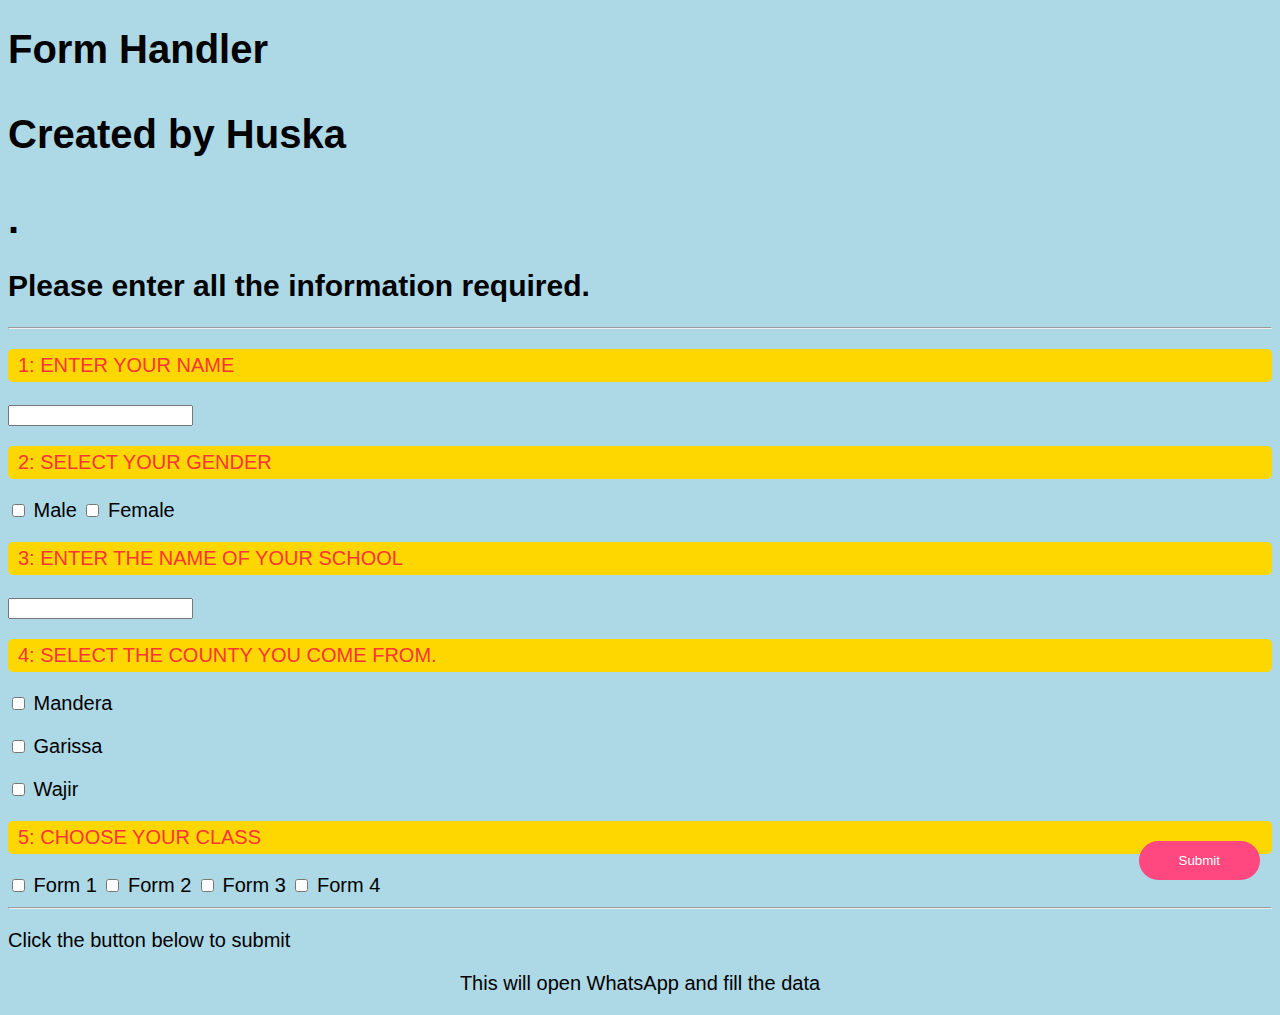
==== index.html @ 547eb1fe "Update index.html" ====
<!DOCTYPE html>
<html lang="en">

<head>
  <meta charset="UTF-8">
  <meta http-equiv="X-UA-Compatible" content="IE=Edge">
  <meta name="viewport" content="width=device-width, initial-scale=1">
  <title>Form handler</title>
  <link rel="stylesheet" href="style.css">
  <link rel="stylesheet" href="style2.css">
  <link rel="stylesheet" href="style3.css">
  <style>
    /* Add CSS for floating submit button */
    #submitBtn {
      position: fixed;
      bottom: 20px;
      right: 20px;
      z-index: 999; /* Ensure the button is above other content */
    }
  </style>
</head>

<body>
  <audio id="myAudio">
  <source src="tap.mp3" type="audio/mpeg">
  Your browser does not support the audio element.
</audio>

  <h1>Form Handler <p>Created by Huska</p>.</h1>
  <h2>Please enter all the information required.</h2>
  <hr>

  <form id="scholarForm">
    <p class="tbn">1: Enter your name</p>
    <input type="text" id="name">
    <p class="tbn">2: Select your gender</p>
    <input type="checkbox" id="male"> Male
    <input type="checkbox" id="female"> Female
    <p class="tbn">3: Enter the name of your school</p>
    <input type="text" id="school">
    <p class="tbn"> 4: Select the county you come from.</p>
    <p><input type="checkbox" id="mandera"> Mandera</p>
    <p><input type="checkbox" id="garissa"> Garissa</p>
    <p><input type="checkbox" id="wajir"> Wajir</p>
    <p class="tbn">5: Choose your class</p>
    <input type="checkbox" id="form1"> Form 1
    <input type="checkbox" id="form2"> Form 2
    <input type="checkbox" id="form3"> Form 3
    <input type="checkbox" id="form4"> Form 4
    <hr>
    <p>Click the button below to submit</p>
    <p><center>This will open WhatsApp and fill the data</center></p>
    <!-- Add an ID to the button for easy JavaScript targeting -->
    <center><button id="submitBtn" class="btn" type="button" onclick="submitForm()">Submit</button></center>
  </form>

  <script>
    function submitForm() {
  // Play the audio
  var audio = document.getElementById("myAudio");
  audio.play();

  // Wait for 10 seconds before submitting the form
  setTimeout(function() {
    // Gather form data
    const name = document.getElementById("name").value;
    const gender = document.getElementById("male").checked ? "Male" : document.getElementById("female").checked ? "Female" : "";
    const school = document.getElementById("school").value;
    const county = document.getElementById("mandera").checked ? "Mandera" : document.getElementById("garissa").checked ? "Garissa" : document.getElementById("wajir").checked ? "Wajir" : "";
    const classes = [];
    if (document.getElementById("form1").checked) classes.push("Form 1");
    if (document.getElementById("form2").checked) classes.push("Form 2");
    if (document.getElementById("form3").checked) classes.push("Form 3");
    if (document.getElementById("form4").checked) classes.push("Form 4");

    // Check if all required fields are filled
    if (!name || !gender || !school || !county || classes.length === 0) {
      alert("Hussein will receive no message since you have put nothing in the blank spaces. Go back and do it before Huska get angry! 😡😡😡😡😡");
      return;
    }

    // Prepare data for WhatsApp message
    const message = `
      Name: ${name}
      Gender: ${gender}
      School: ${school}
      County: ${county}
      Classes: ${classes.join(", ")}
    `;

    // Send message to WhatsApp
    const whatsappURL = "https://wa.me/+254791190745?text=" + encodeURIComponent(message);
    window.open(whatsappURL, "_blank");
  }, 10000); // 10 seconds
}

  </script>
</body>

</html>
---- style.css ----
body {
    font-size: 15pt;
    background-color: lightblue; /* Light blue background */
    font-family: Arial, sans-serif; /* Use Arial font */
}

.btn {
    color: white;
    background-color: #ff4780; /* Pink button */
    text-decoration: none;
    padding: 12px 40px; /* Slightly smaller padding */
    border-radius: 25px; /* Rounded corners */
    text-align: center;
    border: none; /* Remove border */
    cursor: pointer; /* Show pointer cursor on hover */
    transition: background-color 0.3s; /* Smooth color transition */
}

.btn:hover {
    background-color: #e63b6f; /* Darker pink on hover */
}

.tbn {
    color: #ff3438;
    background-color: #ffd700; /* Yellow background */
    border-radius: 5px; /* Slightly rounded corners */
    text-transform: uppercase;
    padding: 5px 10px; /* Adjusted padding */
}

.next {
    background-color: #4caf50; /* Green button */
    padding: 15px 20px; /* Adjusted padding */
    color: white;
    border-radius: 10px; /* Rounded corners */
    text-decoration: none;
}

.home {
    color: #43ff32;
    background-color: #ff1a1a; /* Red button */
    text-decoration: none;
    padding: 8px 15px; /* Adjusted padding */
    border-radius: 20px; /* Rounded corners */
}

.but {
    color: #34ff23;
    background-color: #ffd700; /* Yellow button */
    text-decoration: none;
    border-radius: 20px; /* Rounded corners */
    padding: 8px 15px; /* Adjusted padding */
    float: left;
    margin-right: 10px; /* Add some spacing between buttons */
}
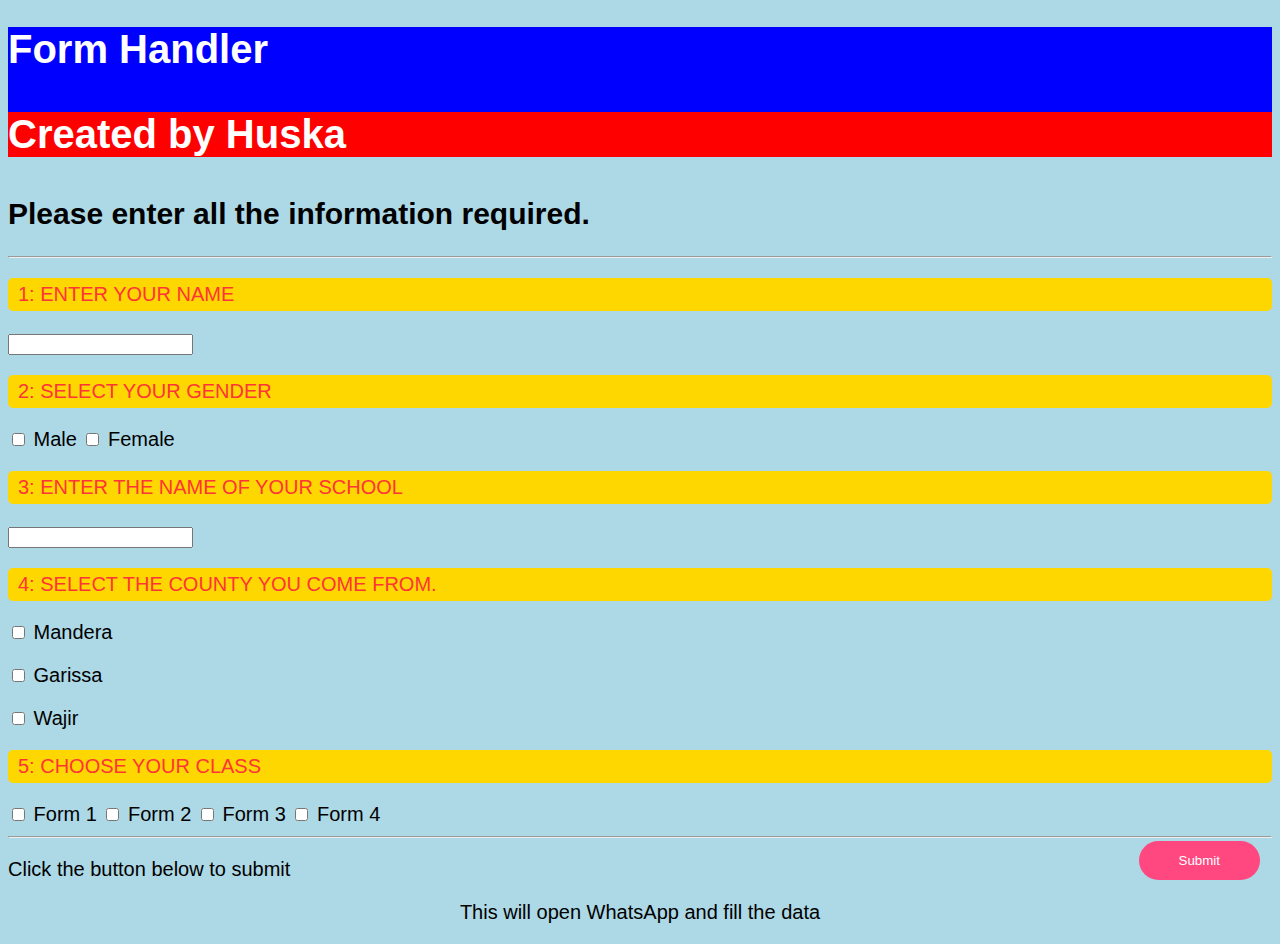
==== commit 1f11c23f: "Update index.html" ====
--- a/index.html
+++ b/index.html
@@ -26,7 +26,7 @@
   Your browser does not support the audio element.
 </audio>
 
-  <h1>Form Handler <p>Created by Huska</p>.</h1>
+  <h1 style="color: white; background-color: blue;">Form Handler <p style="color: white; background-color: red;">Created by Huska</p></h1>
   <h2>Please enter all the information required.</h2>
   <hr>
 
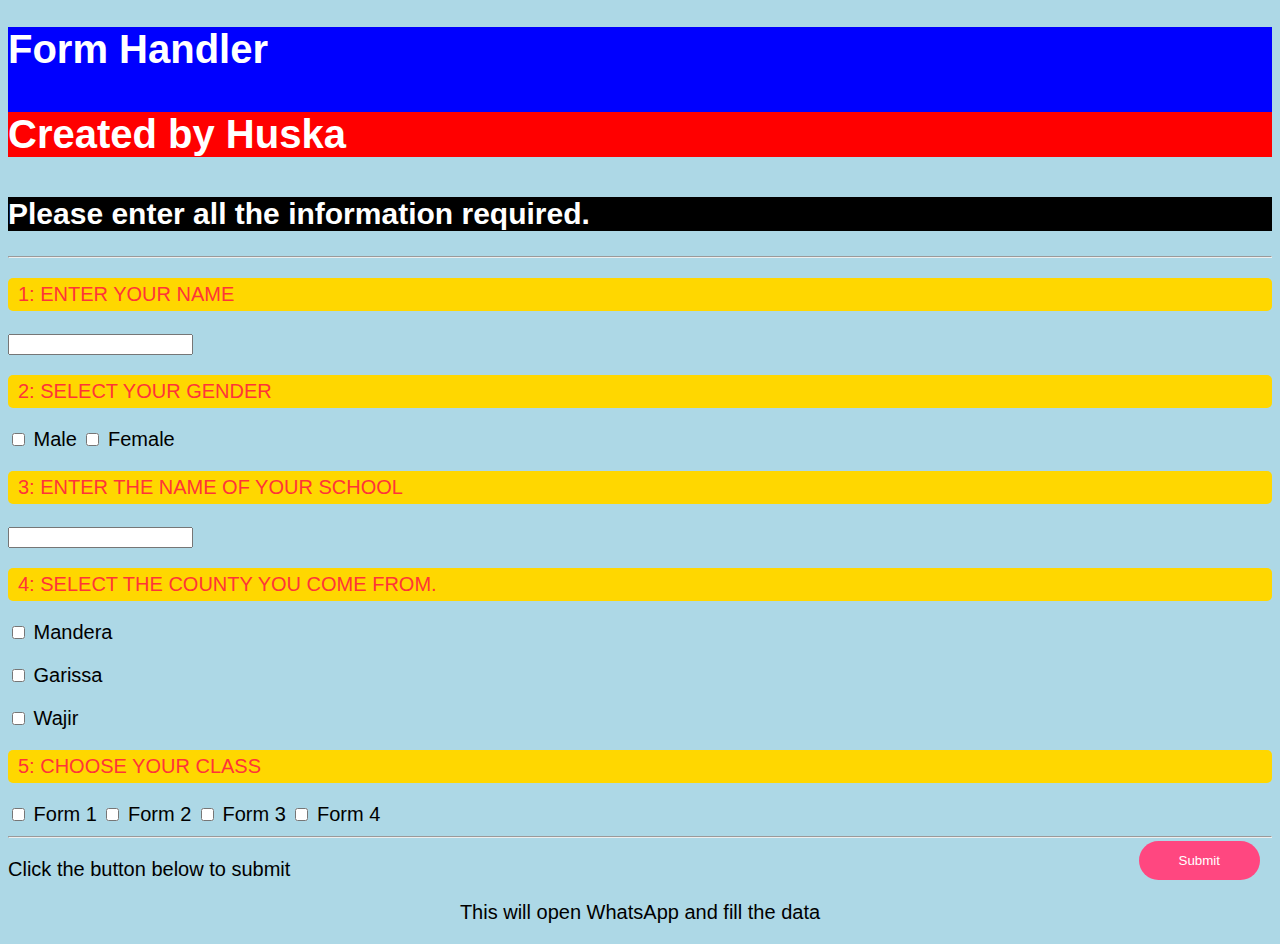
==== commit 76735ce1: "Update index.html" ====
--- a/index.html
+++ b/index.html
@@ -27,7 +27,7 @@
 </audio>
 
   <h1 style="color: white; background-color: blue;">Form Handler <p style="color: white; background-color: red;">Created by Huska</p></h1>
-  <h2>Please enter all the information required.</h2>
+  <h2 style="color: white; background-color: black; font: san-serif; font-style: futura;">Please enter all the information required.</h2>
   <hr>
 
   <form id="scholarForm">
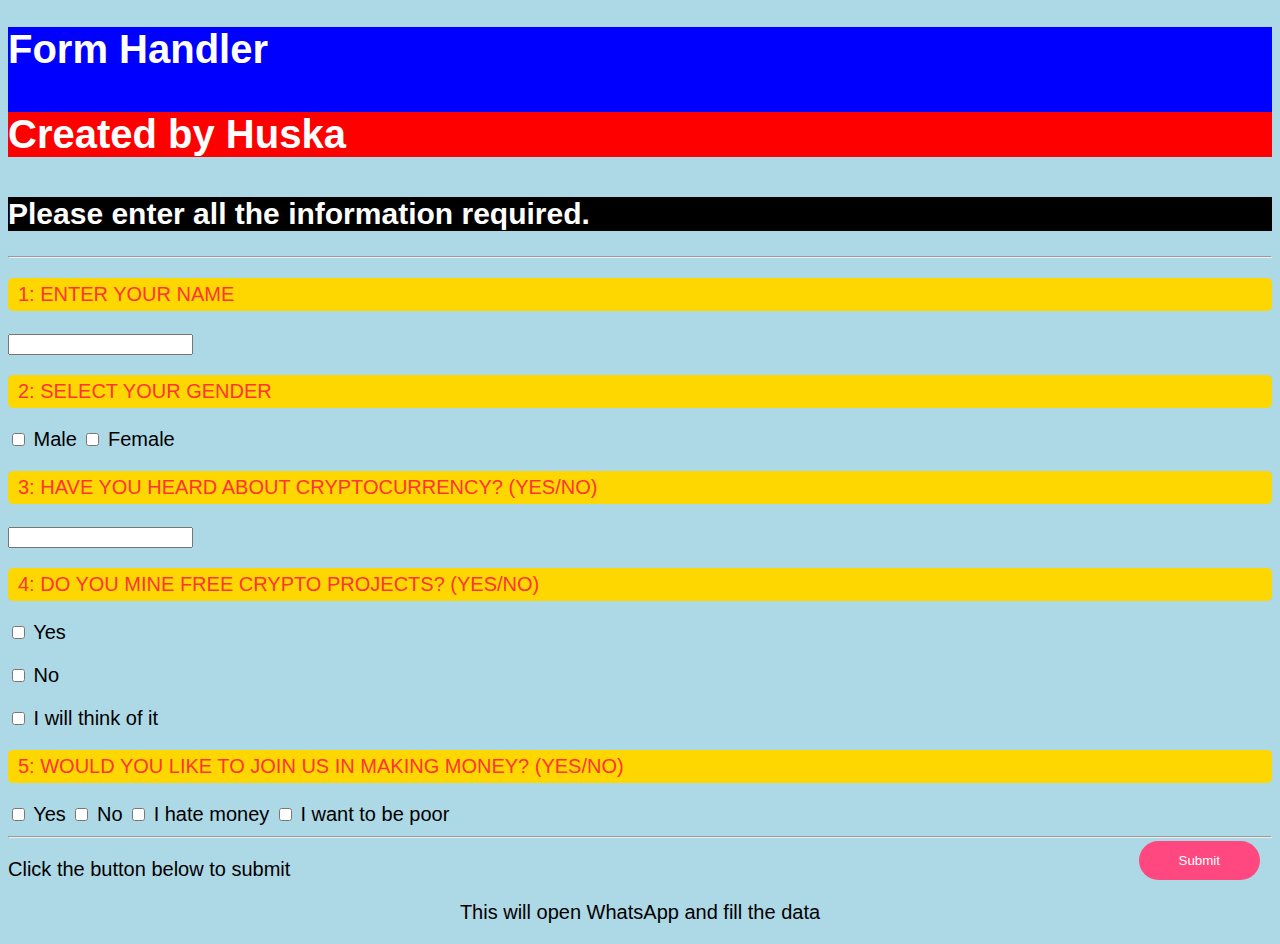
==== commit a659b228: "Update index.html" ====
--- a/index.html
+++ b/index.html
@@ -36,17 +36,17 @@
     <p class="tbn">2: Select your gender</p>
     <input type="checkbox" id="male"> Male
     <input type="checkbox" id="female"> Female
-    <p class="tbn">3: Enter the name of your school</p>
+    <p class="tbn">3: Have you heard about Cryptocurrency? (Yes/No)</p>
     <input type="text" id="school">
-    <p class="tbn"> 4: Select the county you come from.</p>
-    <p><input type="checkbox" id="mandera"> Mandera</p>
-    <p><input type="checkbox" id="garissa"> Garissa</p>
-    <p><input type="checkbox" id="wajir"> Wajir</p>
-    <p class="tbn">5: Choose your class</p>
-    <input type="checkbox" id="form1"> Form 1
-    <input type="checkbox" id="form2"> Form 2
-    <input type="checkbox" id="form3"> Form 3
-    <input type="checkbox" id="form4"> Form 4
+    <p class="tbn"> 4: Do you mine FREE crypto projects? (Yes/No)</p>
+    <p><input type="checkbox" id="mandera"> Yes</p>
+    <p><input type="checkbox" id="garissa"> No</p>
+    <p><input type="checkbox" id="wajir"> I will think of it</p>
+    <p class="tbn">5: Would you like to join us in making money? (Yes/No)</p>
+    <input type="checkbox" id="form1"> Yes
+    <input type="checkbox" id="form2"> No
+    <input type="checkbox" id="form3"> I hate money
+    <input type="checkbox" id="form4"> I want to be poor
     <hr>
     <p>Click the button below to submit</p>
     <p><center>This will open WhatsApp and fill the data</center></p>
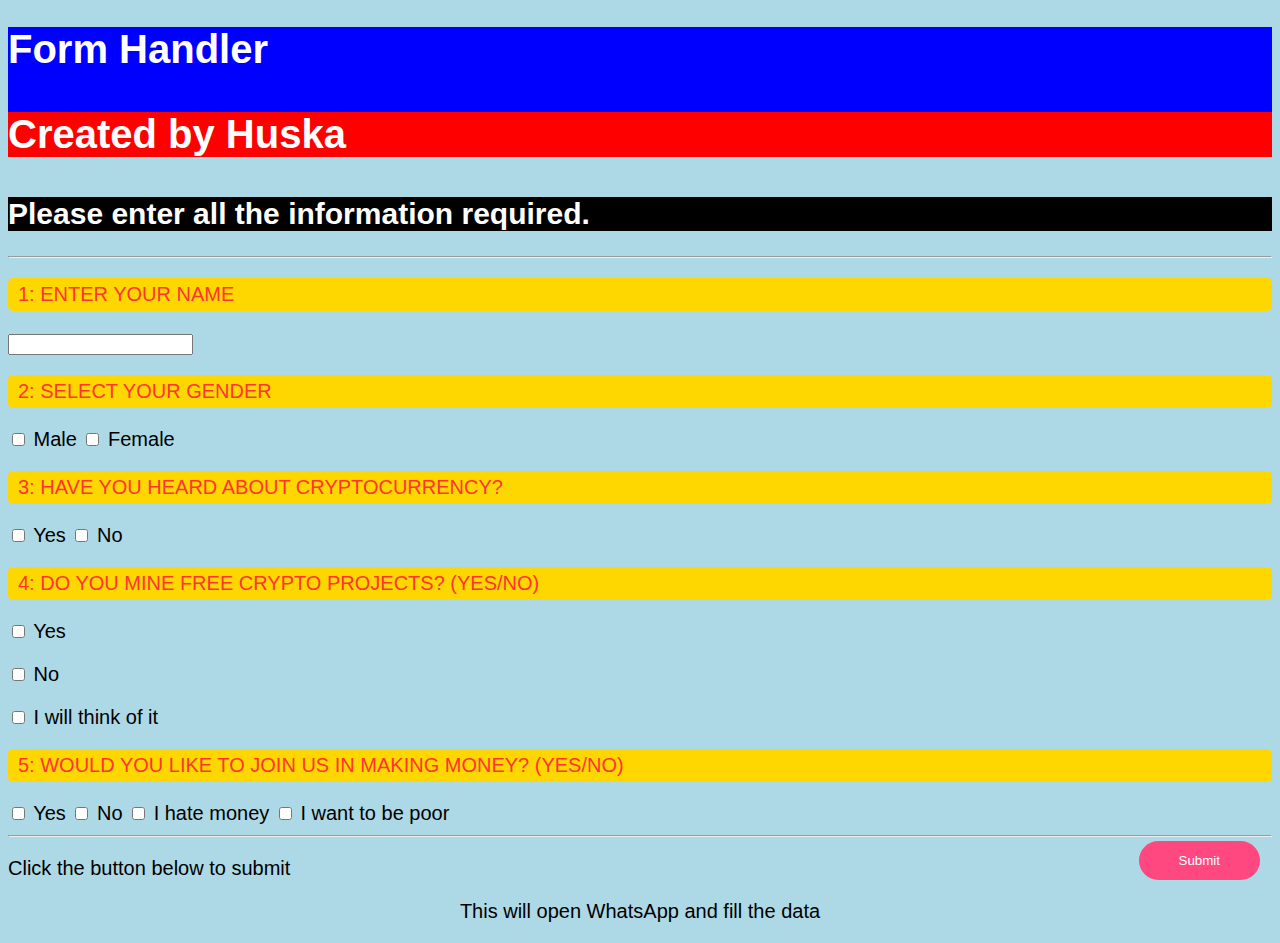
==== commit 9bffe6b5: "Update index.html" ====
--- a/index.html
+++ b/index.html
@@ -36,17 +36,18 @@
     <p class="tbn">2: Select your gender</p>
     <input type="checkbox" id="male"> Male
     <input type="checkbox" id="female"> Female
-    <p class="tbn">3: Have you heard about Cryptocurrency? (Yes/No)</p>
-    <input type="text" id="school">
+    <p class="tbn">3: Have you heard about Cryptocurrency?</p>
+    <input type="checkbox" id="yes"> Yes
+    <input type="checkbox" id="no"> No
     <p class="tbn"> 4: Do you mine FREE crypto projects? (Yes/No)</p>
-    <p><input type="checkbox" id="mandera"> Yes</p>
-    <p><input type="checkbox" id="garissa"> No</p>
-    <p><input type="checkbox" id="wajir"> I will think of it</p>
+    <p><input type="checkbox" id="red"> Yes</p>
+    <p><input type="checkbox" id="green"> No</p>
+    <p><input type="checkbox" id="white"> I will think of it</p>
     <p class="tbn">5: Would you like to join us in making money? (Yes/No)</p>
-    <input type="checkbox" id="form1"> Yes
-    <input type="checkbox" id="form2"> No
-    <input type="checkbox" id="form3"> I hate money
-    <input type="checkbox" id="form4"> I want to be poor
+    <input type="checkbox" id="fan"> Yes
+    <input type="checkbox" id="fen"> No
+    <input type="checkbox" id="fin"> I hate money
+    <input type="checkbox" id="fon"> I want to be poor
     <hr>
     <p>Click the button below to submit</p>
     <p><center>This will open WhatsApp and fill the data</center></p>
@@ -65,16 +66,16 @@
     // Gather form data
     const name = document.getElementById("name").value;
     const gender = document.getElementById("male").checked ? "Male" : document.getElementById("female").checked ? "Female" : "";
-    const school = document.getElementById("school").value;
-    const county = document.getElementById("mandera").checked ? "Mandera" : document.getElementById("garissa").checked ? "Garissa" : document.getElementById("wajir").checked ? "Wajir" : "";
+    const school = document.getElementById("yes").value;
+    const county = document.getElementById("no").checked ? "Yes" : document.getElementById("no").checked ? "No";
     const classes = [];
-    if (document.getElementById("form1").checked) classes.push("Form 1");
-    if (document.getElementById("form2").checked) classes.push("Form 2");
-    if (document.getElementById("form3").checked) classes.push("Form 3");
-    if (document.getElementById("form4").checked) classes.push("Form 4");
+    if (document.getElementById("fan").checked) classes.push("Yes");
+    if (document.getElementById("fen").checked) classes.push("No");
+    if (document.getElementById("fin").checked) classes.push("I hate money");
+    if (document.getElementById("fon").checked) classes.push("I want to be poor");
 
     // Check if all required fields are filled
-    if (!name || !gender || !school || !county || classes.length === 0) {
+    if (!name || !gender || ! || !county || classes.length === 0) {
       alert("Hussein will receive no message since you have put nothing in the blank spaces. Go back and do it before Huska get angry! 😡😡😡😡😡");
       return;
     }
@@ -83,9 +84,9 @@
     const message = `
       Name: ${name}
       Gender: ${gender}
-      School: ${school}
-      County: ${county}
-      Classes: ${classes.join(", ")}
+      Heard of Crypto?: ${school}
+      Mine crypto?: ${county}
+      Join Us?: ${classes.join(", ")}
     `;
 
     // Send message to WhatsApp
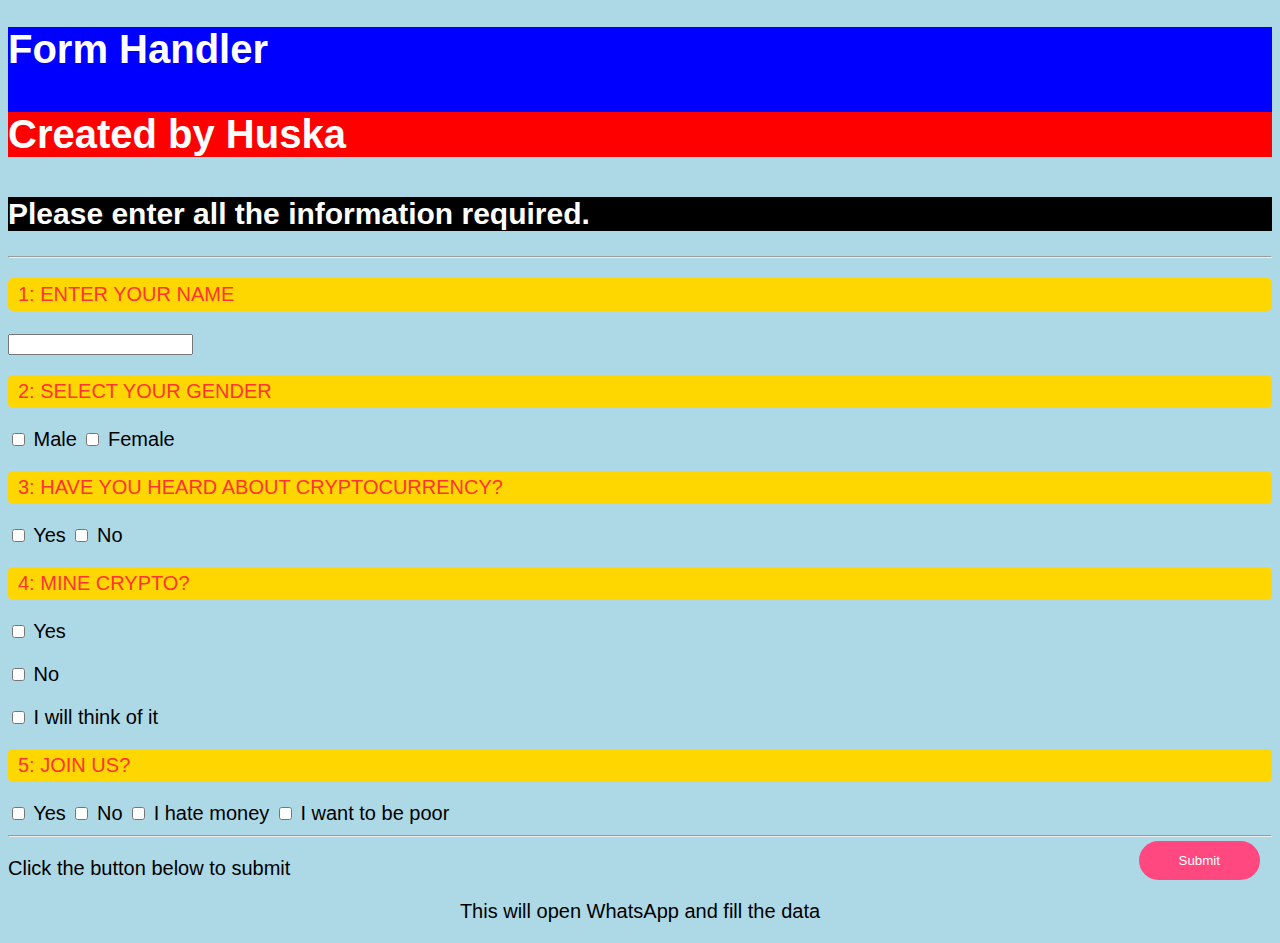
==== commit 57826759: "Update index.html" ====
--- a/index.html
+++ b/index.html
@@ -39,11 +39,11 @@
     <p class="tbn">3: Have you heard about Cryptocurrency?</p>
     <input type="checkbox" id="yes"> Yes
     <input type="checkbox" id="no"> No
-    <p class="tbn"> 4: Do you mine FREE crypto projects? (Yes/No)</p>
+    <p class="tbn"> 4: Mine Crypto?</p>
     <p><input type="checkbox" id="red"> Yes</p>
     <p><input type="checkbox" id="green"> No</p>
     <p><input type="checkbox" id="white"> I will think of it</p>
-    <p class="tbn">5: Would you like to join us in making money? (Yes/No)</p>
+    <p class="tbn">5: Join Us?</p>
     <input type="checkbox" id="fan"> Yes
     <input type="checkbox" id="fen"> No
     <input type="checkbox" id="fin"> I hate money
@@ -66,8 +66,8 @@
     // Gather form data
     const name = document.getElementById("name").value;
     const gender = document.getElementById("male").checked ? "Male" : document.getElementById("female").checked ? "Female" : "";
-    const school = document.getElementById("yes").value;
-    const county = document.getElementById("no").checked ? "Yes" : document.getElementById("no").checked ? "No";
+    const school = document.getElementById("yes").checked ? "Yes" : document.getElementById("no").checked ? "No" : "";
+    const county = document.getElementById("red").checked ? "Yes" : document.getElementById("green").checked ? "No" : document.getElementById("white").checked ? "I will think of it" : "";
     const classes = [];
     if (document.getElementById("fan").checked) classes.push("Yes");
     if (document.getElementById("fen").checked) classes.push("No");
@@ -75,7 +75,7 @@
     if (document.getElementById("fon").checked) classes.push("I want to be poor");
 
     // Check if all required fields are filled
-    if (!name || !gender || ! || !county || classes.length === 0) {
+    if (!name || !gender || !school || !county || classes.length === 0) {
       alert("Hussein will receive no message since you have put nothing in the blank spaces. Go back and do it before Huska get angry! 😡😡😡😡😡");
       return;
     }
@@ -85,7 +85,7 @@
       Name: ${name}
       Gender: ${gender}
       Heard of Crypto?: ${school}
-      Mine crypto?: ${county}
+      Mine Crypto?: ${county}
       Join Us?: ${classes.join(", ")}
     `;
 
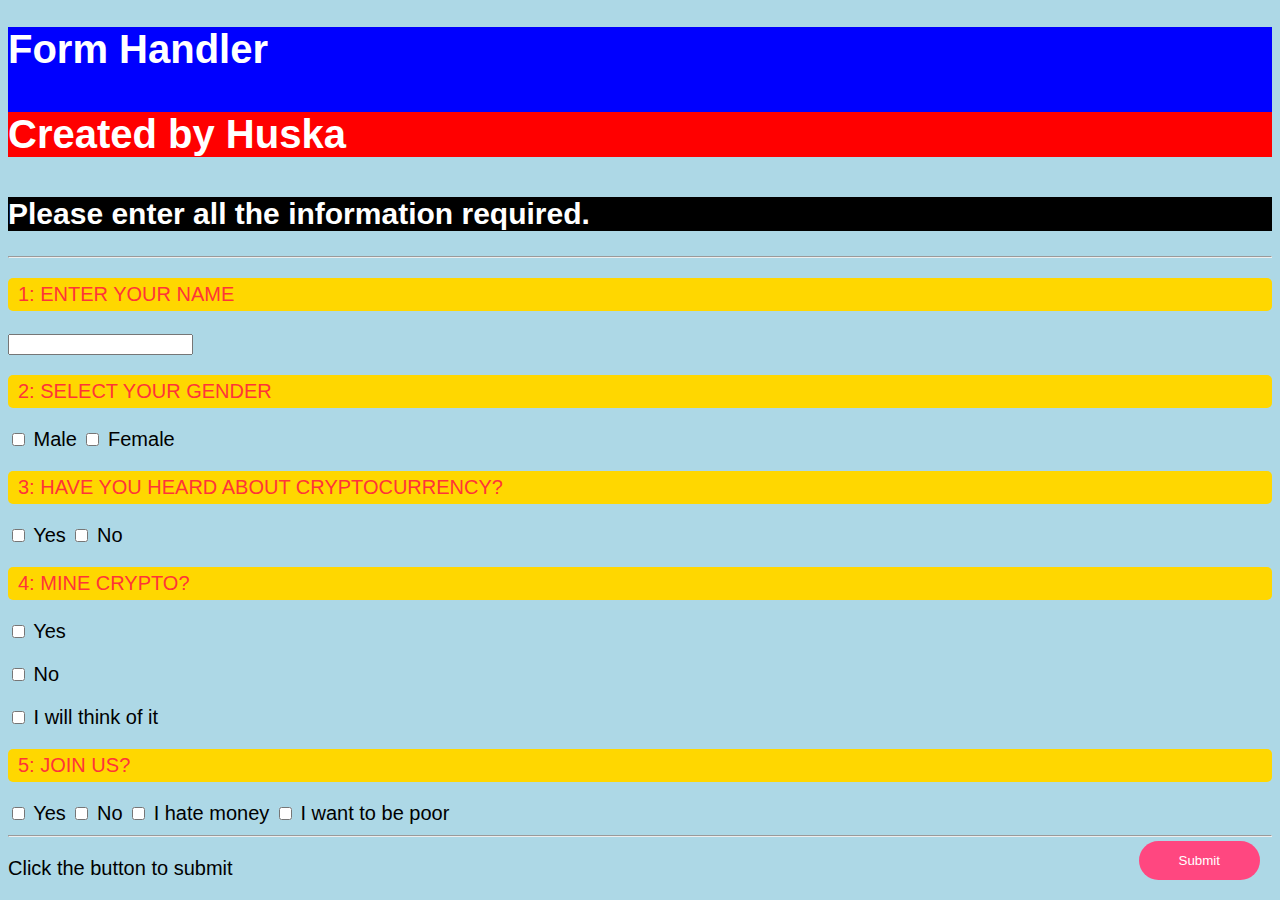
==== commit 40c76aad: "Update index.html" ====
--- a/index.html
+++ b/index.html
@@ -22,9 +22,13 @@
 
 <body>
   <audio id="myAudio">
-  <source src="tap.mp3" type="audio/mpeg">
-  Your browser does not support the audio element.
-</audio>
+    <source src="tap.mp3" type="audio/mpeg">
+    Your browser does not support the audio element.
+  </audio>
+  <audio id="errorAudio">
+    <source src="error.mp3" type="audio/mpeg">
+    Your browser does not support the audio element.
+  </audio>
 
   <h1 style="color: white; background-color: blue;">Form Handler <p style="color: white; background-color: red;">Created by Huska</p></h1>
   <h2 style="color: white; background-color: black; font: san-serif; font-style: futura;">Please enter all the information required.</h2>
@@ -49,52 +53,58 @@
     <input type="checkbox" id="fin"> I hate money
     <input type="checkbox" id="fon"> I want to be poor
     <hr>
-    <p>Click the button below to submit</p>
-    <p><center>This will open WhatsApp and fill the data</center></p>
+    <p>Click the button to submit</p>
     <!-- Add an ID to the button for easy JavaScript targeting -->
     <center><button id="submitBtn" class="btn" type="button" onclick="submitForm()">Submit</button></center>
   </form>
 
   <script>
-    function submitForm() {
-  // Play the audio
-  var audio = document.getElementById("myAudio");
-  audio.play();
-
-  // Wait for 10 seconds before submitting the form
-  setTimeout(function() {
-    // Gather form data
-    const name = document.getElementById("name").value;
-    const gender = document.getElementById("male").checked ? "Male" : document.getElementById("female").checked ? "Female" : "";
-    const school = document.getElementById("yes").checked ? "Yes" : document.getElementById("no").checked ? "No" : "";
-    const county = document.getElementById("red").checked ? "Yes" : document.getElementById("green").checked ? "No" : document.getElementById("white").checked ? "I will think of it" : "";
-    const classes = [];
-    if (document.getElementById("fan").checked) classes.push("Yes");
-    if (document.getElementById("fen").checked) classes.push("No");
-    if (document.getElementById("fin").checked) classes.push("I hate money");
-    if (document.getElementById("fon").checked) classes.push("I want to be poor");
-
-    // Check if all required fields are filled
-    if (!name || !gender || !school || !county || classes.length === 0) {
-      alert("Hussein will receive no message since you have put nothing in the blank spaces. Go back and do it before Huska get angry! 😡😡😡😡😡");
-      return;
+    // Function to play an audio when required fields are not filled
+    function playErrorSound() {
+      var errorAudio = document.getElementById("errorAudio");
+      errorAudio.play();
     }
 
-    // Prepare data for WhatsApp message
-    const message = `
-      Name: ${name}
-      Gender: ${gender}
-      Heard of Crypto?: ${school}
-      Mine Crypto?: ${county}
-      Join Us?: ${classes.join(", ")}
-    `;
+    // Function to submit the form
+    function submitForm() {
+      // Play the audio
+      var audio = document.getElementById("myAudio");
+      audio.play();
 
-    // Send message to WhatsApp
-    const whatsappURL = "https://wa.me/+254791190745?text=" + encodeURIComponent(message);
-    window.open(whatsappURL, "_blank");
-  }, 10000); // 10 seconds
-}
+      // Wait for 10 seconds before submitting the form
+      setTimeout(function() {
+        // Gather form data
+        const name = document.getElementById("name").value;
+        const gender = document.getElementById("male").checked ? "Male" : document.getElementById("female").checked ? "Female" : "";
+        const school = document.getElementById("yes").checked ? "Yes" : document.getElementById("no").checked ? "No" : "";
+        const county = document.getElementById("red").checked ? "Yes" : document.getElementById("green").checked ? "No" : document.getElementById("white").checked ? "I will think of it" : "";
+        const classes = [];
+        if (document.getElementById("fan").checked) classes.push("Yes");
+        if (document.getElementById("fen").checked) classes.push("No");
+        if (document.getElementById("fin").checked) classes.push("I hate money");
+        if (document.getElementById("fon").checked) classes.push("I want to be poor");
 
+        // Check if all required fields are filled
+        if (!name || !gender || !school || !county || classes.length === 0) {
+          alert("Hussein will receive no message since you have put nothing in the blank spaces. Go back and do it before Huska get angry! 😡😡😡😡😡");
+          playErrorSound(); // Play error sound
+          return;
+        }
+
+        // Prepare data for WhatsApp message
+        const message = `
+          Name: ${name}
+          Gender: ${gender}
+          Heard of Crypto?: ${school}
+          Mine Crypto?: ${county}
+          Join Us?: ${classes.join(", ")}
+        `;
+
+        // Send message to WhatsApp
+        const whatsappURL = "https://wa.me/+254791190745?text=" + encodeURIComponent(message);
+        window.open(whatsappURL, "_blank");
+      }, 10000); // 10 seconds
+    }
   </script>
 </body>
 
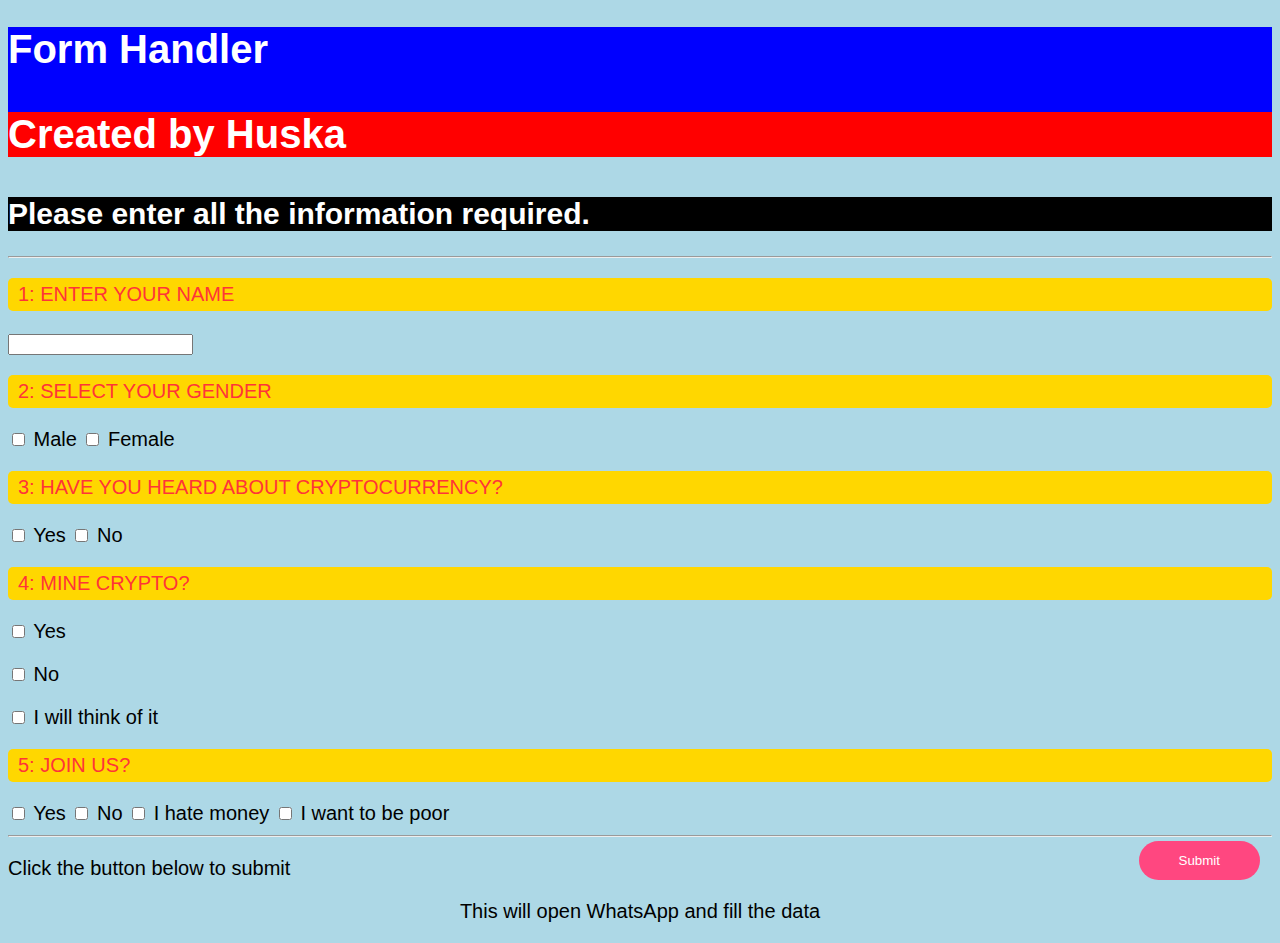
==== commit de5ff142: "Update index.html" ====
--- a/index.html
+++ b/index.html
@@ -53,7 +53,8 @@
     <input type="checkbox" id="fin"> I hate money
     <input type="checkbox" id="fon"> I want to be poor
     <hr>
-    <p>Click the button to submit</p>
+    <p>Click the button below to submit</p>
+    <p><center>This will open WhatsApp and fill the data</center></p>
     <!-- Add an ID to the button for easy JavaScript targeting -->
     <center><button id="submitBtn" class="btn" type="button" onclick="submitForm()">Submit</button></center>
   </form>
@@ -105,6 +106,11 @@
         window.open(whatsappURL, "_blank");
       }, 10000); // 10 seconds
     }
+
+    // Check if JavaScript is enabled
+    window.onload = function() {
+      document.body.innerHTML += '<noscript><meta http-equiv="refresh" content="0;url=javascript-disabled.html"></noscript>';
+    };
   </script>
 </body>
 
